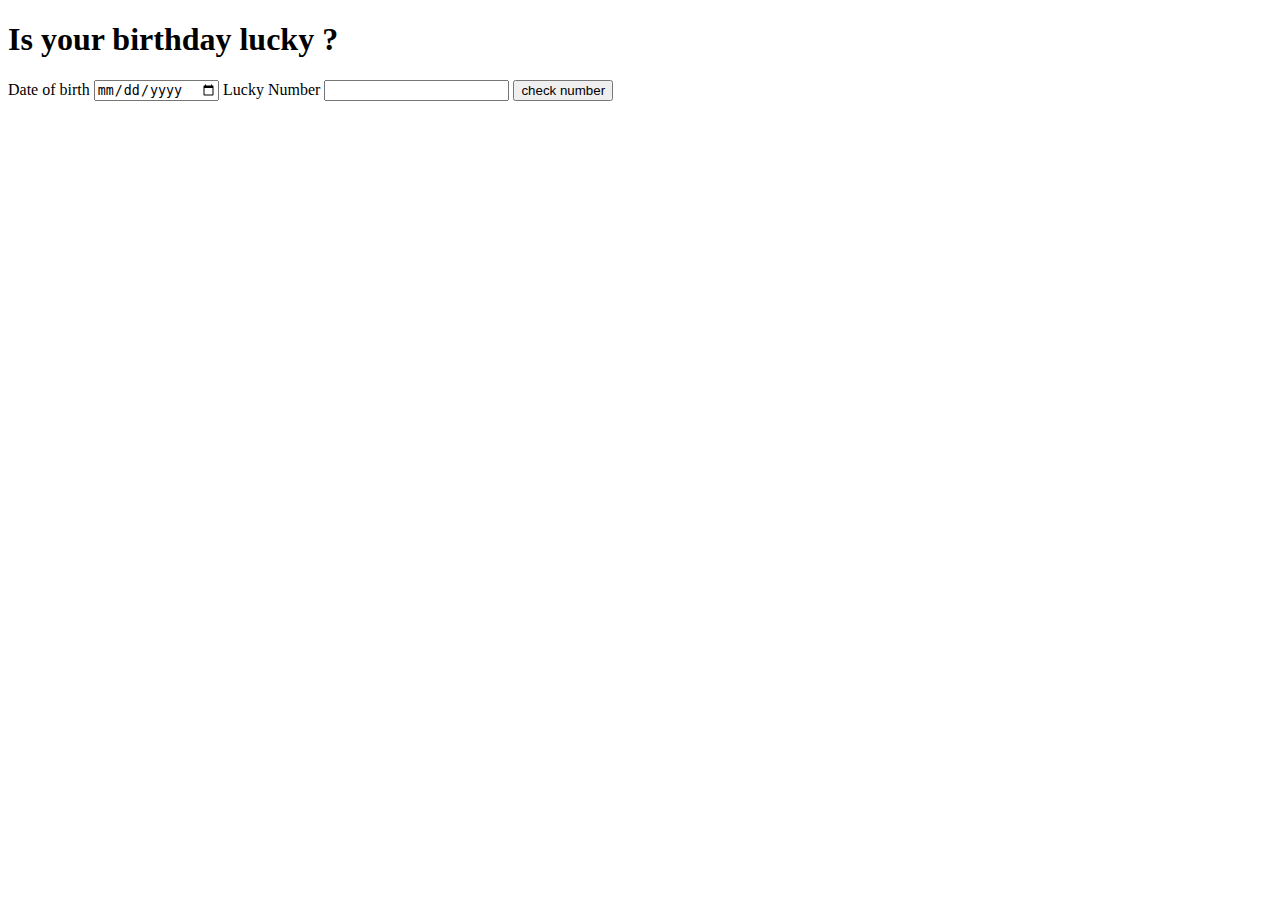
==== mark11.html @ 8905dd35 "pushing to githup" ====
<!DOCTYPE html>
<html lang="en">
    <head>
        <meta charset="UTF-8">
        <meta name="viewport" content="width=device-width, initial-scale=1">
        <link href="index.css" rel="stylesheet">
        <title>birthday</title>
    </head>
    <body>
        <h1> Is your birthday lucky ?</h1>
        <div class="container">
            <label for="date-of-birth">Date of birth</label>
            <input type="date" id="date-of-birth">
            <label for="lucky number">Lucky Number</label>
            <input id="lucky-number" type="number">
            <button id="check-number">check number</button>
            <div id="output-box"></div>
            
        </div>
        <script src="script.js"></script>
    
    </body>
</html>
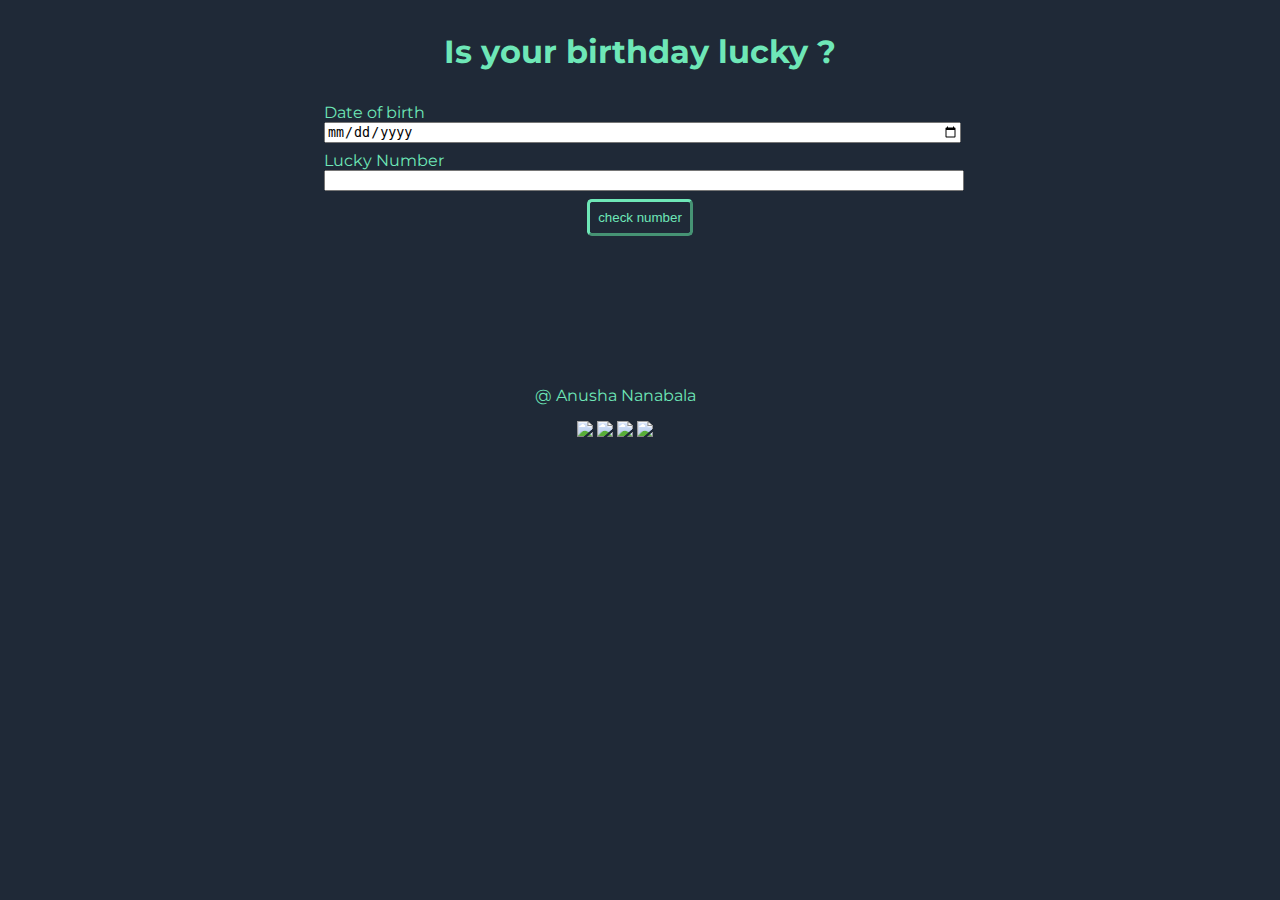
==== commit 1bb22ed6: "Initial commit" ====
--- a/mark11.html
+++ b/mark11.html
@@ -1,23 +1,35 @@
 <!DOCTYPE html>
 <html lang="en">
-    <head>
-        <meta charset="UTF-8">
-        <meta name="viewport" content="width=device-width, initial-scale=1">
-        <link href="index.css" rel="stylesheet">
-        <title>birthday</title>
-    </head>
-    <body>
-        <h1> Is your birthday lucky ?</h1>
-        <div class="container">
-            <label for="date-of-birth">Date of birth</label>
-            <input type="date" id="date-of-birth">
-            <label for="lucky number">Lucky Number</label>
-            <input id="lucky-number" type="number">
-            <button id="check-number">check number</button>
-            <div id="output-box"></div>
-            
-        </div>
-        <script src="script.js"></script>
-    
-    </body>
+
+<head>
+    <meta charset="UTF-8">
+    <meta name="viewport" content="width=device-width, initial-scale=1">
+    <link href="mark11.css" rel="stylesheet">
+    <title>birthday</title>
+</head>
+
+<body>
+    <h1> Is your birthday lucky ?</h1>
+    <div class="container">
+        <label for="date-of-birth">Date of birth</label>
+        <input type="date" id="date-of-birth">
+        <label for="lucky number">Lucky Number</label>
+        <input id="lucky-number" type="number">
+        <button id="check-number">check number</button>
+        <div id="output-box"></div>
+
+    </div>
+    <footer style="margin-top: 150px;text-align:center; margin-right:50px;">
+        <p>@ Anusha Nanabala</p>
+        <span style="padding-top:20px ">
+            <a href="https://github.com/"><img src="github.svg"></a>
+            <a href="https://discord.com/"><img src="discord.svg"></a>
+            <a href="https://www.instagram.com/"><img src="instagram.svg"></a>
+            <a href="https://twitter.com/"><img src="twitter.svg"></a>
+            </span></footer>
+
+    <script src="mark11.js"></script>
+
+</body>
+
 </html>--- a/mark11.css
+++ b/mark11.css
@@ -0,0 +1,44 @@
+@import url('https://fonts.googleapis.com/css2?family=Montserrat&display=swap');
+ :root {
+    --primary-dark: #1F2937;
+    --primary-green: #6EE7B7;
+}
+
+body {
+    background-color: var(--primary-dark);
+    color: var(--primary-green);
+    font-family: 'Montserrat', sans-serif;
+}
+
+h1 {
+    text-align: center;
+    margin: 2rem;
+}
+
+.container {
+    width: 50%;
+    margin: auto;
+}
+
+input,
+label {
+    display: blockinput;
+    margin-bottom: 0.5rem;
+}
+
+input {
+    margin-bottom: 0.5rem;
+    width: 100%;
+}
+
+#check-number {
+    display: block;
+    margin-top: 1rem;
+    margin: auto;
+    background: transparent;
+    color: var(--primary-green);
+    border-color: var(--primary-green);
+    border-width: medium;
+    padding: 0.5rem;
+    border-radius: 0.3rem;
+}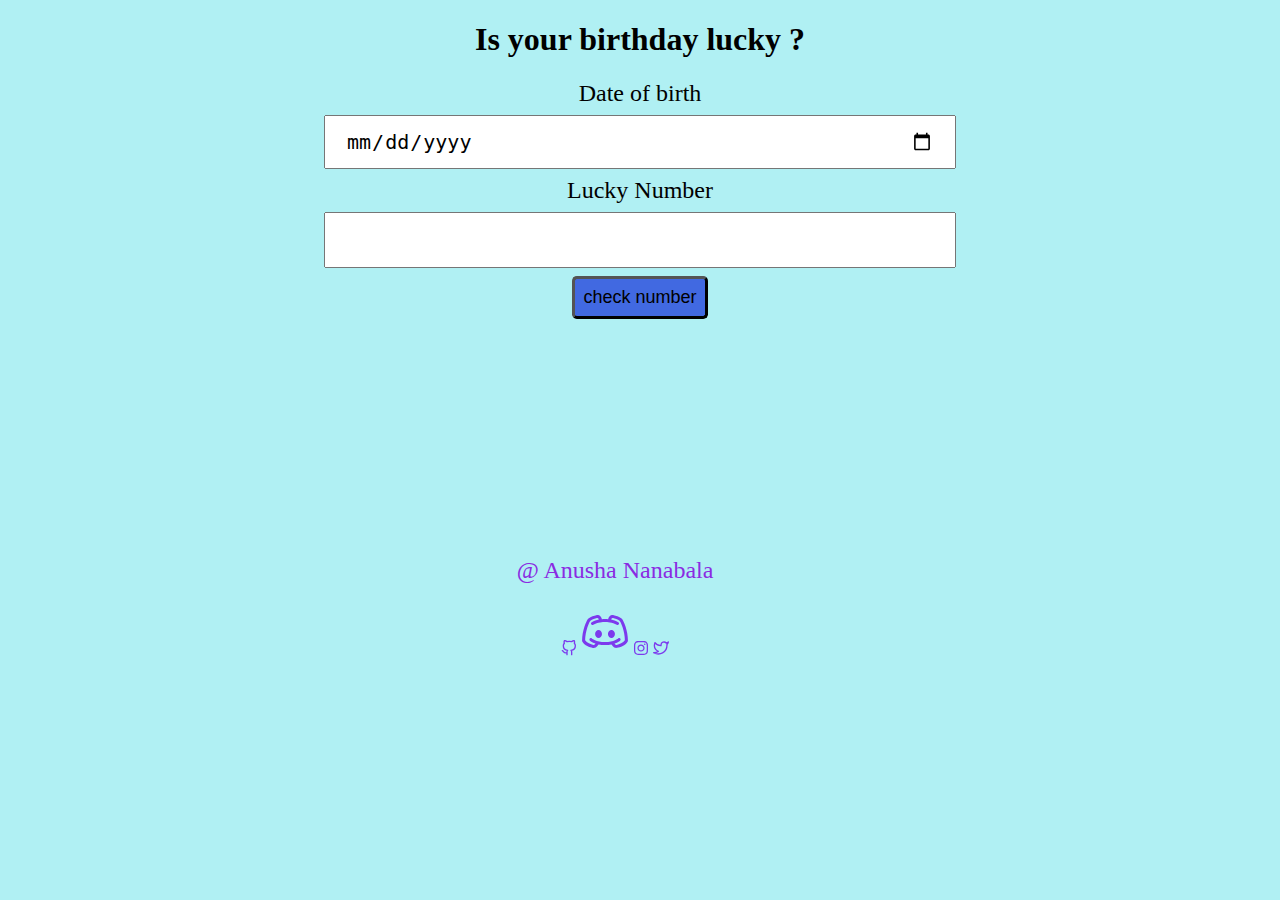
==== commit 8f2eb41e: "pushing" ====
--- a/mark11.html
+++ b/mark11.html
@@ -2,6 +2,7 @@
 <html lang="en">
 
 <head>
+
     <meta charset="UTF-8">
     <meta name="viewport" content="width=device-width, initial-scale=1">
     <link href="mark11.css" rel="stylesheet">
@@ -9,26 +10,32 @@
 </head>
 
 <body>
-    <h1> Is your birthday lucky ?</h1>
-    <div class="container">
-        <label for="date-of-birth">Date of birth</label>
-        <input type="date" id="date-of-birth">
-        <label for="lucky number">Lucky Number</label>
-        <input id="lucky-number" type="number">
-        <button id="check-number">check number</button>
-        <div id="output-box"></div>
+    <center>
+        <h1> Is your birthday lucky ?</h1>
+        <div class="container">
+            <center><label for="date-of-birth">Date of birth</label>
+                <input type="date" id="date-of-birth"></center>
+            <center><label for="lucky number">Lucky Number</label>
+                <input id="lucky-number" type="number"></center>
+            <center><button id="check-number">check number</button></center>
+            <div id="output-box"></div>
 
-    </div>
-    <footer style="margin-top: 150px;text-align:center; margin-right:50px;">
-        <p>@ Anusha Nanabala</p>
-        <span style="padding-top:20px ">
-            <a href="https://github.com/"><img src="github.svg"></a>
-            <a href="https://discord.com/"><img src="discord.svg"></a>
-            <a href="https://www.instagram.com/"><img src="instagram.svg"></a>
-            <a href="https://twitter.com/"><img src="twitter.svg"></a>
+        </div>
+        <footer style="margin-top: 150px;text-align:center; margin-right:50px;">
+            <p>@ Anusha Nanabala</p>
+            <span style="padding-top:20px ">
+                <a href="https://github.com/"><img src="github.svg"></a>
+                <a href="https://discord.com/"><img src="discord.svg"></a>
+                <a href="https://www.instagram.com/"><img src="instagram.svg"></a>
+                <a href="https://twitter.com/"><img src="twitter.svg"></a>
+                
+                
+
+                
             </span></footer>
 
-    <script src="mark11.js"></script>
+        <script src=" mark11.js "></script>
+    </center>
 
 </body>
 
--- a/mark11.css
+++ b/mark11.css
@@ -1,44 +1,76 @@
-@import url('https://fonts.googleapis.com/css2?family=Montserrat&display=swap');
- :root {
-    --primary-dark: #1F2937;
-    --primary-green: #6EE7B7;
+body {
+    background-color: hsl(313, 66%, 67%);
+    text-align: center;
+}
+
+:root {
+    --primary-dark: blue --primary-green: green;
 }
 
 body {
-    background-color: var(--primary-dark);
-    color: var(--primary-green);
-    font-family: 'Montserrat', sans-serif;
+    background-color: rgb(176, 240, 243);
+    color: black;
 }
 
 h1 {
     text-align: center;
-    margin: 2rem;
 }
 
 .container {
     width: 50%;
     margin: auto;
+    font-size: xx-large;
 }
 
 input,
 label {
-    display: blockinput;
-    margin-bottom: 0.5rem;
+    display: block;
+    font-size: x-large;
 }
 
 input {
-    margin-bottom: 0.5rem;
     width: 100%;
+    padding: 12px 20px;
+    margin: 8px 0;
+    box-sizing: border-box;
 }
 
 #check-number {
     display: block;
-    margin-top: 1rem;
+    margin-top: 1 rem;
     margin: auto;
-    background: transparent;
-    color: var(--primary-green);
-    border-color: var(--primary-green);
+    background-color: royalblue;
+    color: var(--primary-color);
+    border-color: black;
     border-width: medium;
-    padding: 0.5rem;
+    padding: 00.5rem;
     border-radius: 0.3rem;
+    font-size: large;
+}
+
+#check-number:hover {
+    background-color: pink;
+}
+
+list-non-bullet {
+    list-style: none;
+    padding-inline-start: 0px;
+}
+
+.list-item-inline {
+    display: inline;
+    padding: 0rem 0rem;
+}
+
+footer {
+    background-color: var(--primary-color);
+    padding: 4rem 1rem;
+    text-align: center;
+    color: white;
+    border-top-right-radius: 1rem;
+}
+
+p {
+    color: blueviolet;
+    font-size: x-large;
 }